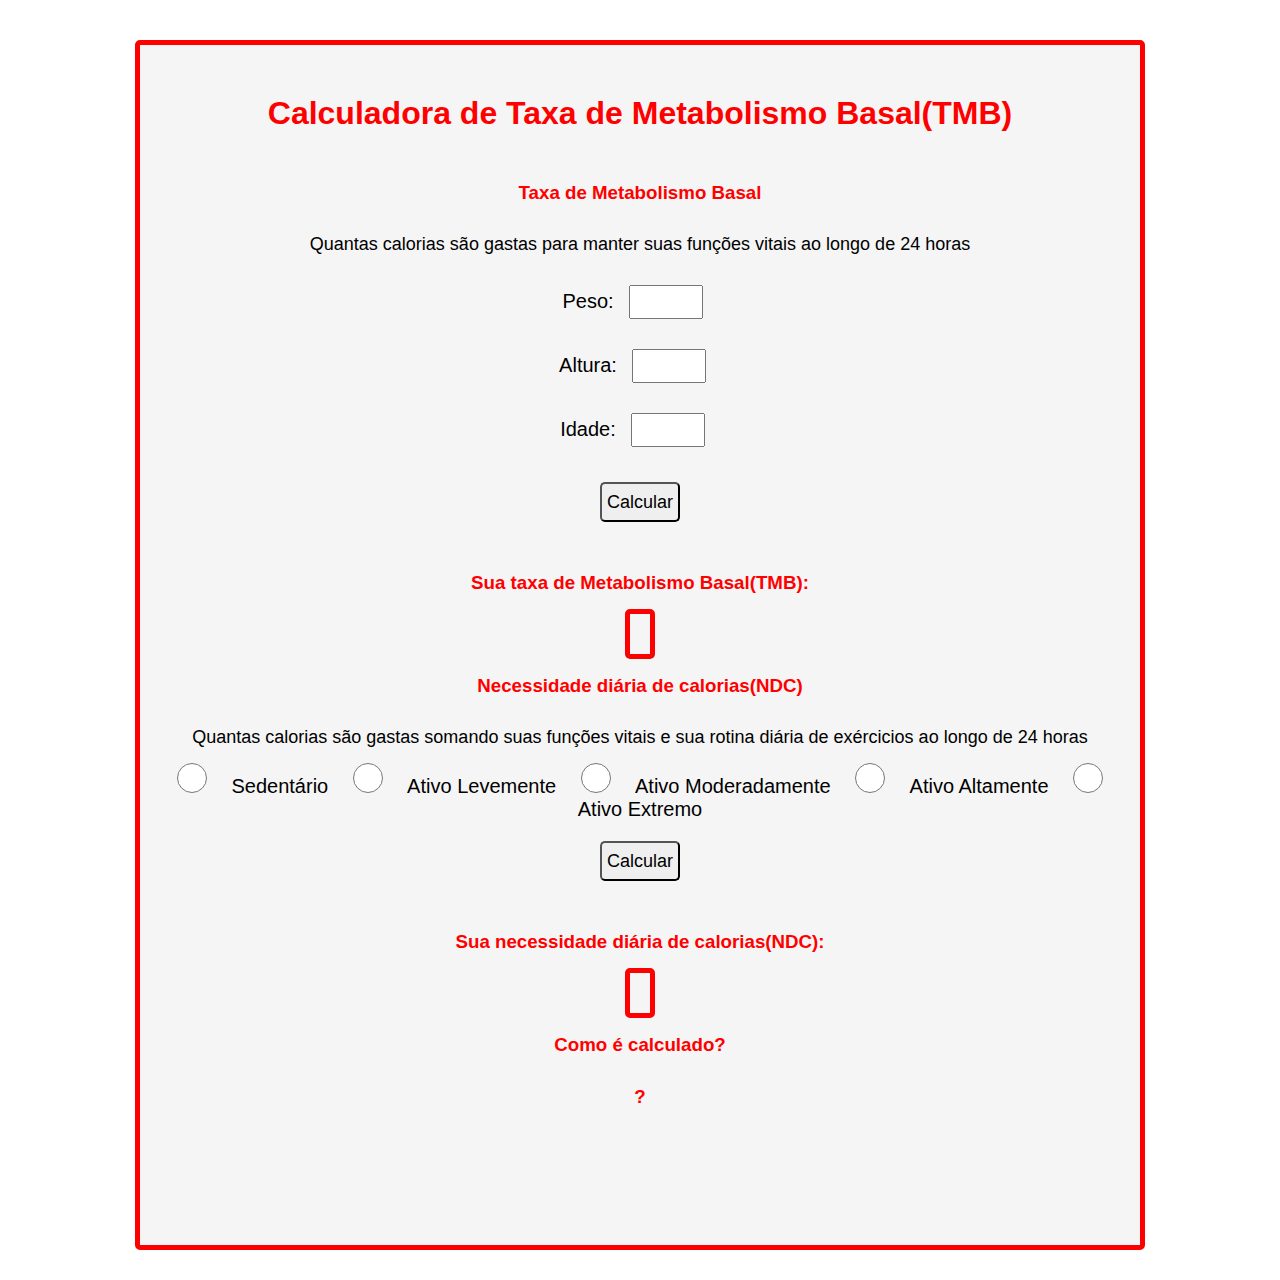
==== index.html @ 8f6b0c4b "projeto-inicial" ====
<!DOCTYPE html>
<html lang="pt-br">
<head>
    <meta charset="UTF-8">
    <meta http-equiv="X-UA-Compatible" content="IE=edge">
    <meta name="viewport" content="width=device-width, initial-scale=1.0">
    <title>Calculadora de TMB</title>
    <link rel="stylesheet" href="style.css">
</head>
<body>
 <div>
    <main id="main">
        <h1 id="maintitle">Calculadora de Taxa de Metabolismo Basal(TMB)</h1>
        <div id="TMB">
            <h3>Taxa de Metabolismo Basal</h3>
            <p>Quantas calorias são gastas para manter suas funções vitais ao longo de 24 horas</p>
            <label>Peso:</label><input type="number" id="weight" class="info"><br>
            <label>Altura:</label><input type="number" id="height" class="info"><br>
            <label>Idade:</label><input type="number" id="age" class="info">
            <br>
            <button id="buttonTMB" onclick="calc1()">Calcular</button>
        <h3>Sua taxa de Metabolismo Basal(TMB):</h3>
        <span id="span1"></span>
        </div>
        <div id="NDC">
            <h3>Necessidade diária de calorias(NDC)</h3>
            <p>Quantas calorias são gastas somando suas funções vitais e sua rotina diária de exércicios ao longo de 24 horas</p>
            <input type="radio" id="sed" name="test">
            <label for="sed">Sedentário</label>
            <input type="radio" id="lev" name="test" >
            <label for="lev">Ativo Levemente</label>
            <input type="radio" id="mod" name="test" >
            <label for="mod">Ativo Moderadamente</label>
            <input type="radio" id="alt" name="test" >
            <label for="alt">Ativo Altamente</label>
            <input type="radio" id="ext" name="test" >
            <label for="ext">Ativo Extremo</label>
            <br>
            <button id="buttonNDC" onclick="calc2()">Calcular</button>
            <h3>Sua necessidade diária de calorias(NDC):</h3>
            <span id="span2"></span>
    </div>
    <div>
        <h3>Como é calculado?</h3>
        <h3>?</h3>
    </div>
    </main>
</div>
    <script src="script.js"></script>
</body>
</html>
---- style.css ----
*{
    margin: 0;
    padding: 0;
}
body{
    background-color: white;
    font-family: Arial, Helvetica, sans-serif;
    color: black;
    height: 1240px;
}

main{
    text-align: center;
    background-color: whitesmoke;
    border: 5px solid red;
    border-radius: 5px;
    max-width: 1000px;
    height: 1200px;
    margin: auto;
    margin-top: 40px;
}
h1{
    margin: 50px;
    color: red;
}
h3{
    color: red;
    margin: 30px;
}
p{
    font-size: 18px;
    color: black;
    margin: 15px;
    font-weight: 500;
}
.info{
    color: black;
    margin: 15px;
}
span{
    border: 5px solid red;
    border-radius: 5px;
    font-size: 18px;
    padding: 10px;
    box-sizing: border-box;
}
label{
    font-size: 20px;
}
button{
    border-radius: 5px;
    font-size: 18px;
    width: 80px;
    height: 40px;
    margin: 20px;
}
input{
    font-size: 18px;
    width: 70px;
    height: 30px;
    text-align: center;
}
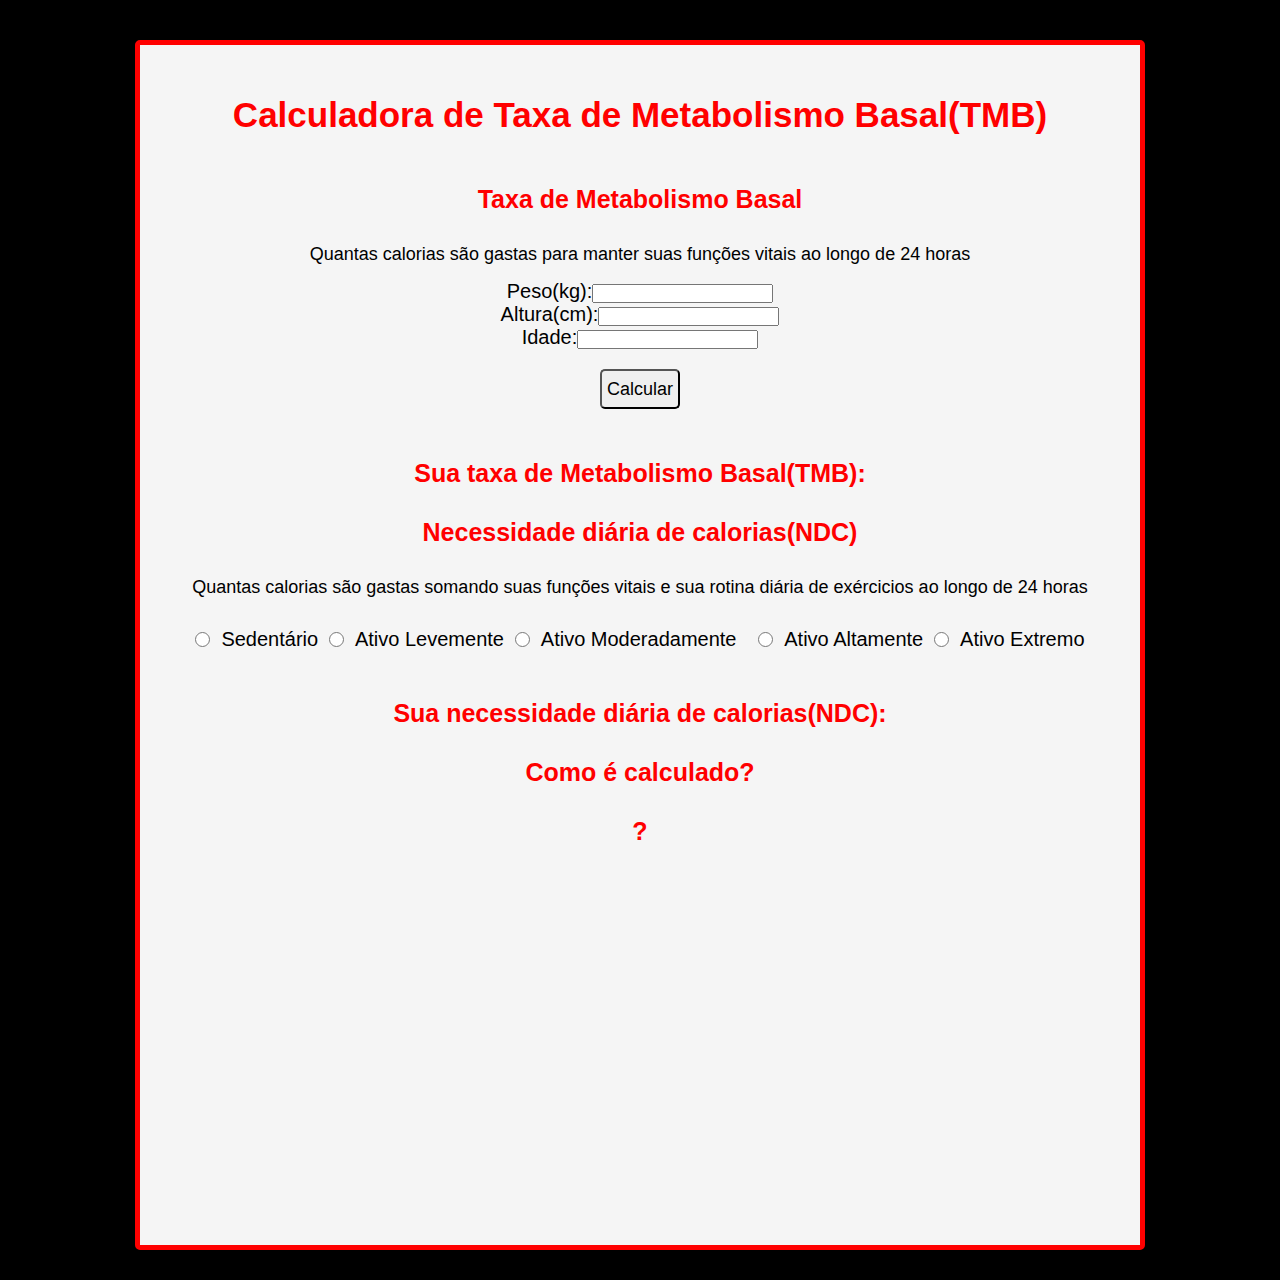
==== commit 86994c0b: "falta-somente-css" ====
--- a/index.html
+++ b/index.html
@@ -14,29 +14,31 @@
         <div id="TMB">
             <h3>Taxa de Metabolismo Basal</h3>
             <p>Quantas calorias são gastas para manter suas funções vitais ao longo de 24 horas</p>
-            <label>Peso:</label><input type="number" id="weight" class="info"><br>
-            <label>Altura:</label><input type="number" id="height" class="info"><br>
-            <label>Idade:</label><input type="number" id="age" class="info">
+            <label class="info" for="weight">Peso(kg):</label><input type="number" id="weight" class="info"><br>
+            <label class="info" for="height">Altura(cm):</label><input type="number" id="height" class="info"><br>
+            <label class="info" for="age">Idade:</label><input type="number" id="age" class="info">
             <br>
-            <button id="buttonTMB" onclick="calc1()">Calcular</button>
+            <button onclick="calc1()">Calcular</button>
         <h3>Sua taxa de Metabolismo Basal(TMB):</h3>
-        <span id="span1"></span>
+        <span id="span11"></span>
         </div>
         <div id="NDC">
             <h3>Necessidade diária de calorias(NDC)</h3>
             <p>Quantas calorias são gastas somando suas funções vitais e sua rotina diária de exércicios ao longo de 24 horas</p>
-            <input type="radio" id="sed" name="test">
+            <div id="radiondc">
+            <input type="radio" id="sed" name="test" onclick="sedexec()">
             <label for="sed">Sedentário</label>
-            <input type="radio" id="lev" name="test" >
+            <input type="radio" id="lev" name="test" onclick="levexec()">
             <label for="lev">Ativo Levemente</label>
-            <input type="radio" id="mod" name="test" >
+            <input type="radio" id="mod" name="test" onclick="modexec()">
             <label for="mod">Ativo Moderadamente</label>
-            <input type="radio" id="alt" name="test" >
+            <br>
+            <input type="radio" id="alt" name="test" onclick="altexec()">
             <label for="alt">Ativo Altamente</label>
-            <input type="radio" id="ext" name="test" >
+            <input type="radio" id="ext" name="test" onclick="extexec()">
             <label for="ext">Ativo Extremo</label>
+        </div>
             <br>
-            <button id="buttonNDC" onclick="calc2()">Calcular</button>
             <h3>Sua necessidade diária de calorias(NDC):</h3>
             <span id="span2"></span>
     </div>
--- a/style.css
+++ b/style.css
@@ -3,7 +3,7 @@
     padding: 0;
 }
 body{
-    background-color: white;
+    background-color: black;
     font-family: Arial, Helvetica, sans-serif;
     color: black;
     height: 1240px;
@@ -20,10 +20,12 @@
     margin-top: 40px;
 }
 h1{
+    font-size: 35px;
     margin: 50px;
     color: red;
 }
 h3{
+    font-size: 25px;
     color: red;
     margin: 30px;
 }
@@ -33,16 +35,14 @@
     margin: 15px;
     font-weight: 500;
 }
-.info{
-    color: black;
-    margin: 15px;
-}
+
 span{
-    border: 5px solid red;
+    border: 3px solid red;
     border-radius: 5px;
     font-size: 18px;
     padding: 10px;
     box-sizing: border-box;
+    display: none;
 }
 label{
     font-size: 20px;
@@ -54,9 +54,17 @@
     height: 40px;
     margin: 20px;
 }
-input{
-    font-size: 18px;
-    width: 70px;
-    height: 30px;
+#NDC input{
+    align-items: center;
     text-align: center;
-}+    width:15px;
+    height: 15px;
+}
+#radiondc{
+    margin: auto;
+    margin-top: 30px;
+    width: 900px;
+    display: flex;
+    align-items: center;
+    justify-content: space-around;
+}
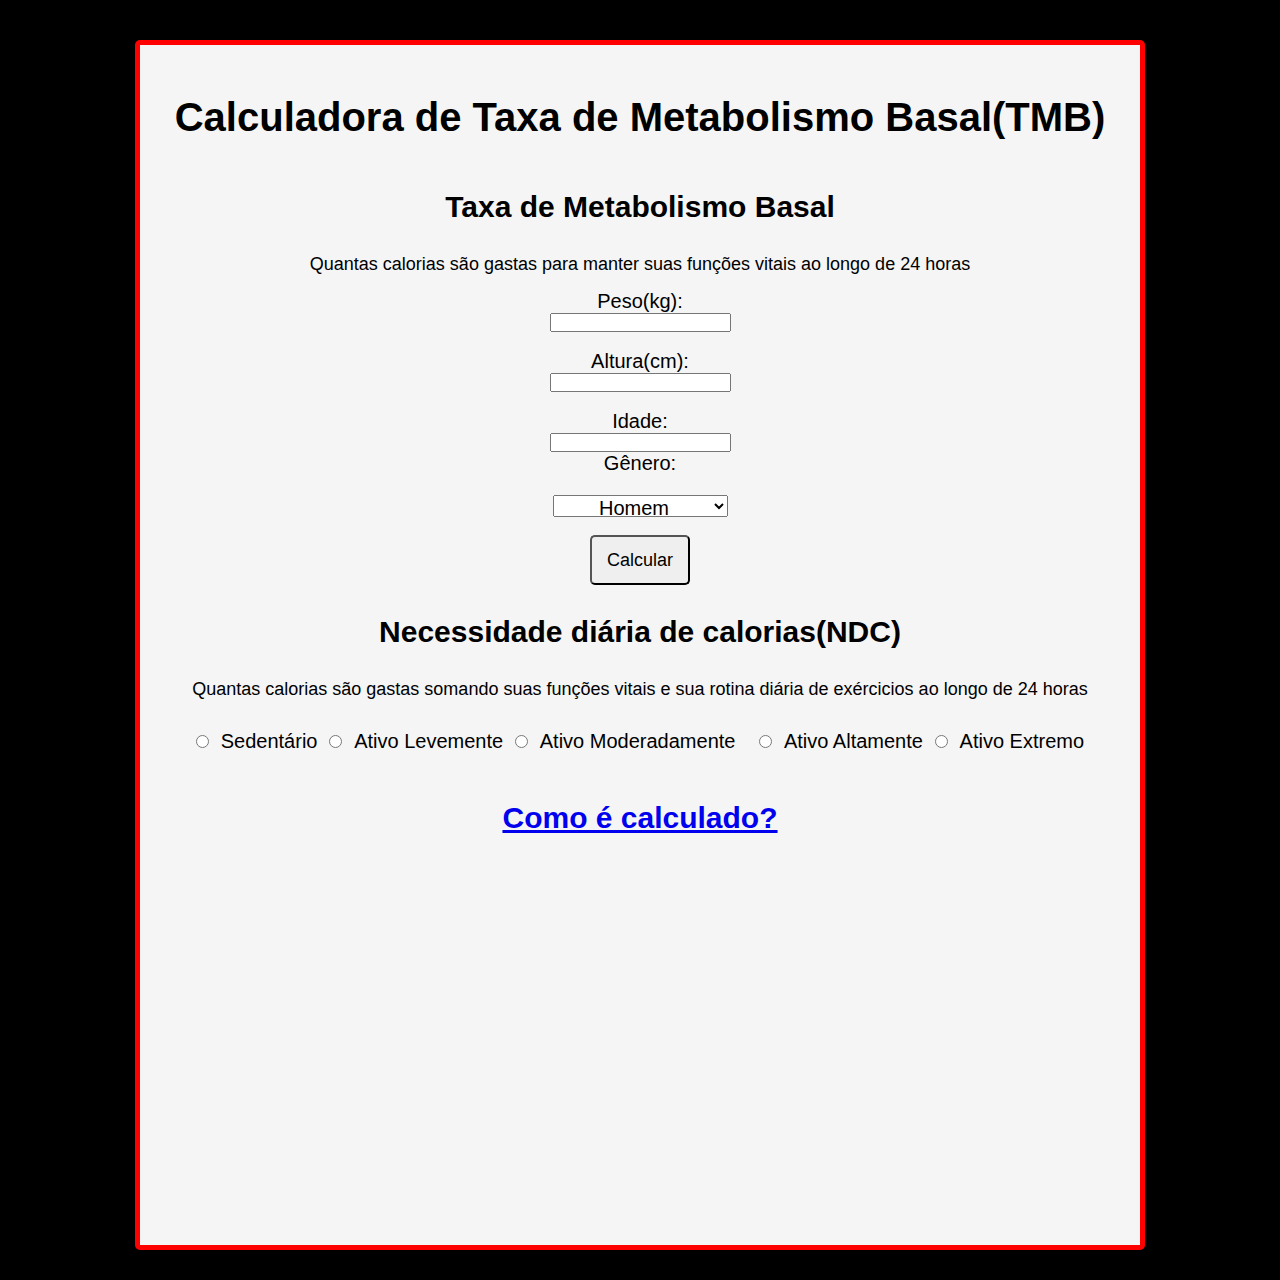
==== commit d8aee758: "Melhorias, não finalizado" ====
--- a/index.html
+++ b/index.html
@@ -14,37 +14,44 @@
         <div id="TMB">
             <h3>Taxa de Metabolismo Basal</h3>
             <p>Quantas calorias são gastas para manter suas funções vitais ao longo de 24 horas</p>
-            <label class="info" for="weight">Peso(kg):</label><input type="number" id="weight" class="info"><br>
-            <label class="info" for="height">Altura(cm):</label><input type="number" id="height" class="info"><br>
-            <label class="info" for="age">Idade:</label><input type="number" id="age" class="info">
+            <div id="inputinfos">
+                <label class="infol" for="weight">Peso(kg):</label><input type="number" id="weight" class="infoi"><br>
+                <label class="infol" for="height">Altura(cm):</label><input type="number" id="height" class="infoi"><br>
+                <label class="infol" for="age">Idade:</label><input type="number" id="age" class="infoi">
+                <label class="infol"  for="gender">Gênero:</label>
+                    <select id="gender">
+                        <option id="men">Homem</option>
+                        <option id="woman">Mulher</option>
+                    </select>
+            
+            </div>
             <br>
             <button onclick="calc1()">Calcular</button>
-        <h3>Sua taxa de Metabolismo Basal(TMB):</h3>
-        <span id="span11"></span>
+            <h3 id="h1span11">Sua taxa de Metabolismo Basal(TMB):</h3>
+            <span id="span11"></span>
         </div>
-        <div id="NDC">
+        <div>
             <h3>Necessidade diária de calorias(NDC)</h3>
             <p>Quantas calorias são gastas somando suas funções vitais e sua rotina diária de exércicios ao longo de 24 horas</p>
             <div id="radiondc">
-            <input type="radio" id="sed" name="test" onclick="sedexec()">
+            <input type="radio" id="sed" name="test" onclick="sedexec()" class="radios">
             <label for="sed">Sedentário</label>
-            <input type="radio" id="lev" name="test" onclick="levexec()">
+            <input type="radio" id="lev" name="test" onclick="levexec()" class="radios">
             <label for="lev">Ativo Levemente</label>
-            <input type="radio" id="mod" name="test" onclick="modexec()">
+            <input type="radio" id="mod" name="test" onclick="modexec()" class="radios">
             <label for="mod">Ativo Moderadamente</label>
             <br>
-            <input type="radio" id="alt" name="test" onclick="altexec()">
+            <input type="radio" id="alt" name="test" onclick="altexec()" class="radios">
             <label for="alt">Ativo Altamente</label>
-            <input type="radio" id="ext" name="test" onclick="extexec()">
+            <input type="radio" id="ext" name="test" onclick="extexec()" class="radios">
             <label for="ext">Ativo Extremo</label>
         </div>
             <br>
-            <h3>Sua necessidade diária de calorias(NDC):</h3>
+            <h3 id="h1span2">Sua necessidade diária de calorias(NDC):</h3>
             <span id="span2"></span>
     </div>
     <div>
-        <h3>Como é calculado?</h3>
-        <h3>?</h3>
+        <a href="calcfator.html"><h3>Como é calculado?</h3></a>
     </div>
     </main>
 </div>
--- a/style.css
+++ b/style.css
@@ -20,13 +20,12 @@
     margin-top: 40px;
 }
 h1{
-    font-size: 35px;
-    margin: 50px;
-    color: red;
+    font-size: 40px;
+    margin-top: 50px;
+    margin-bottom: 50px;
 }
 h3{
-    font-size: 25px;
-    color: red;
+    font-size: 30px;
     margin: 30px;
 }
 p{
@@ -39,7 +38,7 @@
 span{
     border: 3px solid red;
     border-radius: 5px;
-    font-size: 18px;
+    font-size: 25px;
     padding: 10px;
     box-sizing: border-box;
     display: none;
@@ -50,9 +49,8 @@
 button{
     border-radius: 5px;
     font-size: 18px;
-    width: 80px;
-    height: 40px;
-    margin: 20px;
+    width: 100px;
+    height: 50px;
 }
 #NDC input{
     align-items: center;
@@ -61,6 +59,7 @@
     height: 15px;
 }
 #radiondc{
+
     margin: auto;
     margin-top: 30px;
     width: 900px;
@@ -68,3 +67,41 @@
     align-items: center;
     justify-content: space-around;
 }
+
+#inputinfos{
+    display: flex;
+    flex-direction: column;
+    align-items: center;
+}
+
+.info{
+    width: 100px;
+    height: 30px;
+    font-size: 25px;
+    text-align: center;
+}
+
+button:hover{
+    cursor: pointer;
+    background-color: red;
+}
+button:active{
+    cursor: pointer;
+    background-color: white;
+}
+
+#h1span11, #h1span2{
+    display: none;
+}
+
+#radios{
+    width: 50px;
+}
+
+#gender{
+    margin-top: 20px;
+    width: 175px;
+    height: 22px;
+    font-size: 20px;
+    text-align: center;
+}